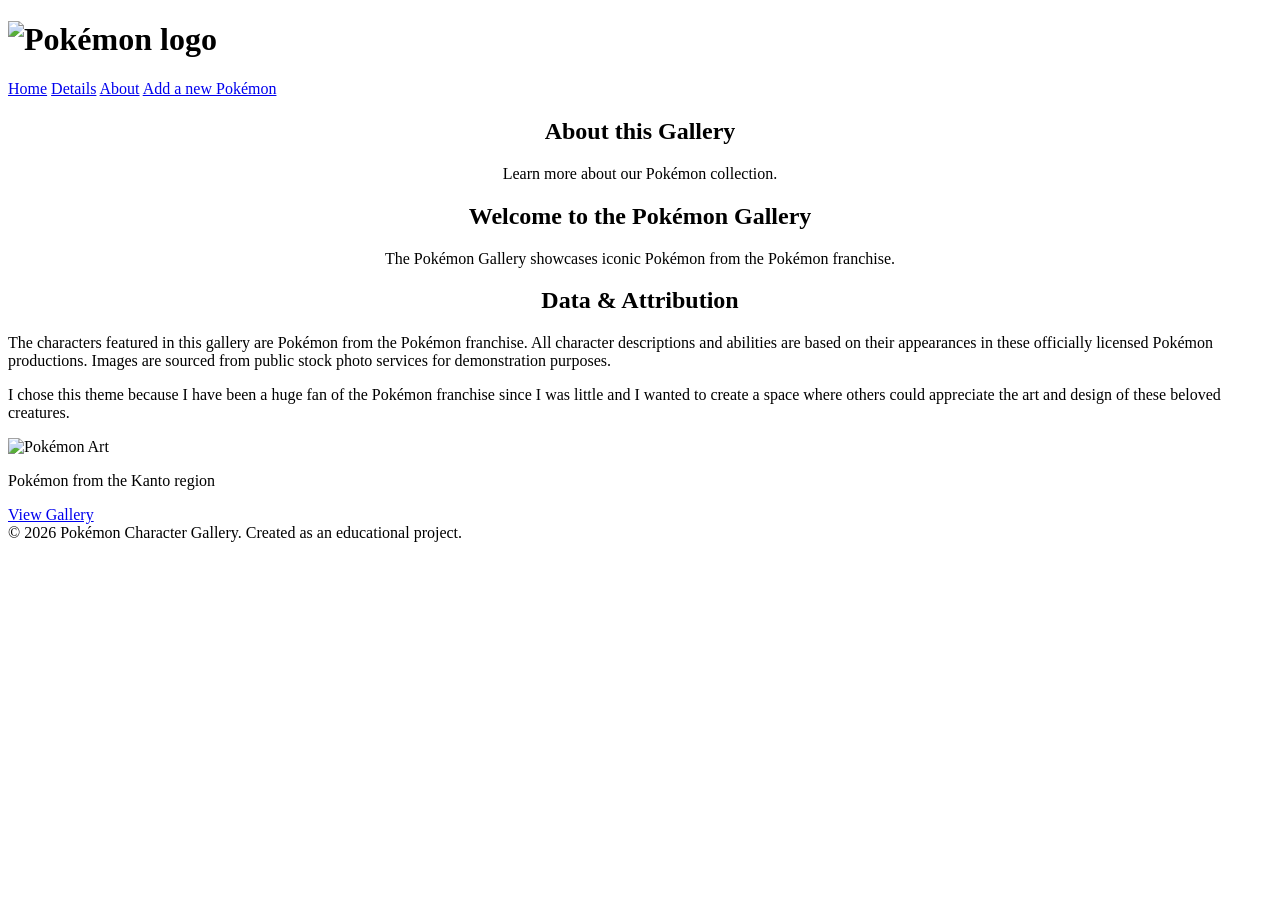
==== about.html @ 1ec73444 "Added about page" ====
<!DOCTYPE html>
<html>
<head>
	<meta charset="utf-8">
	<meta name="viewport" content="width=device-width, initial-scale=1">
	<title>About Pokémon Gallery</title>
	<link rel="stylesheet" type="text/css" href="styles.css">

</head>
<div class="container">
<header>
	<h1><img src="images/pokemon.jpg" alt="Pokémon logo" width= "450" height="150" class="pokemon-img"></img></h1>
</header>

<nav> 	
	<a href="index.html">Home</a>
	<a href="details.html">Details</a>
	<a href="about.html">About</a>
    <a href="new-character-form.html">Add a new Pokémon</a>
</nav>

    <main class="container">

        <section class="page-heading">

        <h1><center>About this Gallery</center></h1>

            <p><center>Learn more about our Pokémon collection.</center></p>

        </section>

        <section class="about-section">

            <div class="about-text">

                
                <center><h2>Welcome to the Pokémon Gallery </h2></center>

                <center><p>The Pokémon Gallery showcases iconic Pokémon from the Pokémon franchise. </p></center>   


                <center><h2> Data &amp; Attribution </h2></center>

                <p> The characters featured in this gallery are Pokémon from the Pokémon franchise. All character descriptions and abilities are based on their appearances in these officially licensed Pokémon productions. Images are sourced from public stock photo services for demonstration purposes.</p>

                <p> I chose this theme because I have been a huge fan of the Pokémon franchise since I was little and I wanted to create a space where others could appreciate the art and design of these beloved creatures.</p>
            </div>

            <div class="about-image">

                <img
                    src="images/pokemonart.jpg"
                    alt="Pokémon Art"
                >

                <p> Pokémon from the Kanto region</p>

            </div>

        </section>


        <section class="gallery-box">

            <a href="index.html" class="gallery-button"> View Gallery </a>

        </section>

    </main>

    <footer>© 2026 Pokémon Character Gallery. Created as an educational project.</footer>

</body>

</html>
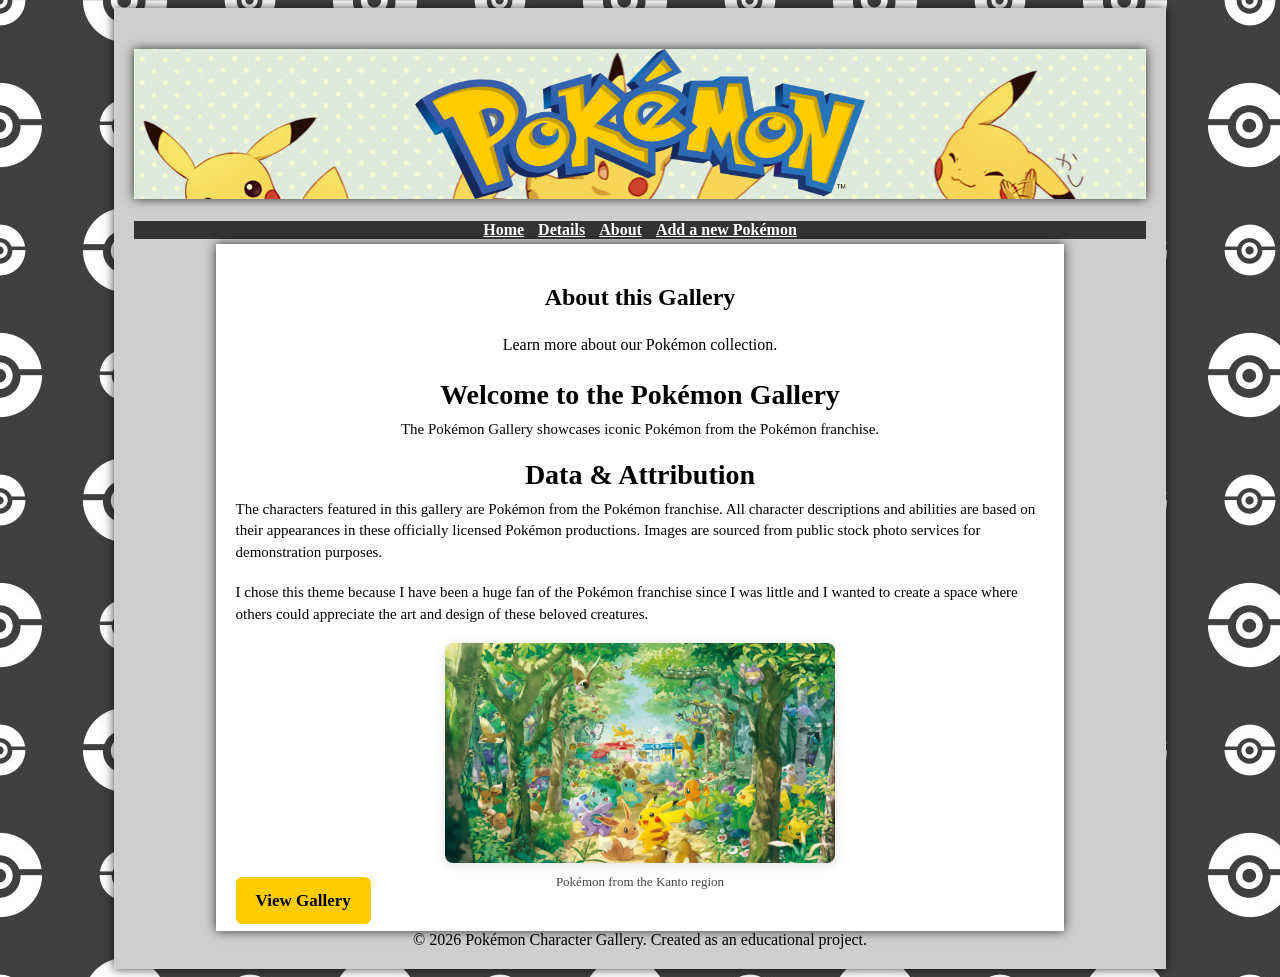
==== commit adcb36c7: "Fixed two more bugs that had to do with typos" ====
--- a/about.html
+++ b/about.html
@@ -9,7 +9,7 @@
 </head>
 <div class="container">
 <header>
-	<h1><img src="images/pokemon.jpg" alt="Pokémon logo" width= "450" height="150" class="pokemon-img"></img></h1>
+	<h1><img src="images/Pokemon.jpg" alt="Pokémon logo" width= "450" height="150" class="pokemon-img"></img></h1>
 </header>
 
 <nav> 	
--- a/styles.css
+++ b/styles.css
@@ -0,0 +1,685 @@
+img {
+	margin: auto;
+	display: block;
+
+}
+h2 {
+	font-size: 45px;
+	padding: defualt;
+	margin: 20px auto;
+	
+}
+h3 {
+	padding: defualt;
+	margin: 20px auto;
+	background-color: #cecece;
+}
+h4 {
+	font-size: 45px;
+	padding: defualt;
+	margin: 20px auto;
+}
+
+p {
+	font-size: 25px;
+}
+
+nav {
+	text-align: center;
+	margin: 5px 0;
+	background-color: #333;
+
+}
+nav a {
+		font-weight: bold;
+		color: #FFFFFF;
+    justify-content: center;
+    margin: 0 5px;
+}
+
+nav a:hover {
+    color: #ffcc01;
+}
+
+.container {
+	background: #cecece;
+	padding: 20px;
+	width: 80%;
+	margin: auto;
+	box-shadow: 0px 0px 10px rgba(0,0,0,0.75);
+
+}
+
+footer {
+	text-align: center;
+	color: #FFFFFF;
+
+}
+
+header {
+	text-align: center;
+	background-color: #333;
+	box-shadow: 0px 0px 10px rgba(0,0,0,0.75);
+	background-image: url("Images/pikachu.jpg");}
+
+.images {
+	display: flex;
+	align-items: center;
+	gap: 5px;
+	margin: 20px 0;
+	background-color: #ebebeb;
+}
+
+html {
+	background-color: #333;
+	background-image: url("Images/pokeball1.jpg")
+
+}
+
+
+
+.form-card {
+    width: 1000px;
+
+    background-color: white;
+
+    padding: 14px;
+
+    border: 1px solid #dddddd;
+
+    border-radius: 4px;
+
+    box-shadow: 0 3px 10px rgba(0, 0, 0, 0.15);
+
+    font-family: Arial, sans-serif;
+
+    
+}
+
+
+.form-card h2 {
+    font-size: 14px;
+
+    margin-top: 0;
+    margin-bottom: 16px;
+
+    color: #1d2f3f;
+}
+
+
+
+.form-group {
+    margin-bottom: 14px;
+}
+
+
+
+.form-group label {
+    display: block;
+
+    margin-bottom: 5px;
+
+    font-size: 11px;
+
+    font-weight: bold;
+
+    color: #172b3a;
+}
+
+
+.form-group input,
+.form-group select,
+.form-group textarea {
+    width: 100%;
+
+    padding: 8px;
+
+    border: 1px solid #bfc9d1;
+
+    border-radius: 3px;
+
+    font-size: 11px;
+
+    box-sizing: border-box;
+}
+
+
+
+.form-group textarea {
+    height: 65px;
+
+    resize: vertical;
+}
+
+
+.form-group small {
+    display: block;
+
+    margin-top: 5px;
+
+    font-size: 9px;
+
+    color: #7a8791;
+}
+
+
+
+.buttons {
+    display: flex;
+
+    gap: 8px;
+
+    margin-top: 5px;
+}
+
+
+.add-btn {
+    background-color: #ffcc01;
+
+    color: black;
+
+    border: none;
+
+    padding: 8px 12px;
+
+    border-radius: 3px;
+
+    font-size: 10px;
+
+    font-weight: bold;
+
+    cursor: pointer;
+}
+
+.add-btn:hover {
+    color: grey;
+}
+
+
+.cancel-btn {
+    background-color: white;
+
+    color: #30465a;
+
+    border: 1px solid #9da8b1;
+
+    padding: 8px 12px;
+
+    border-radius: 3px;
+
+    font-size: 10px;
+
+    cursor: pointer;
+}
+
+.form-wrapper {
+    display: flex;
+    justify-content: center;
+    margin-top: 35px;
+}
+
+.centered-text {
+    text-align: center;
+}
+
+.about-image {
+    flex: 1;
+
+    text-align: center;
+
+    min-width: 370px;
+}
+
+.about-image img {
+    width: 100%;
+
+    max-width: 390px;
+
+    height: 220px;
+
+    object-fit: cover;
+
+    border-radius: 8px;
+
+    box-shadow: 0 2px 12px rgba(0, 0, 0, 0.12);
+}
+
+
+.about-image p {
+    width: 390px;
+
+    max-width: 100%;
+
+    margin: 10px auto 0 auto;
+
+    font-size: 13px;
+
+    line-height: 1.4;
+
+    color: #444;
+}
+
+
+main.container {
+    background-color: white;
+}
+
+hr {
+    border: none;
+
+    border-top: 1px solid #d9d9d9;
+
+    margin-bottom: 42px;
+}
+
+
+.about-text {
+    flex: 2;
+}
+
+
+.about-text h2 {
+    font-size: 28px;
+
+    margin-top: 0;
+
+    margin-bottom: 8px;
+}
+
+
+.about-text p {
+    font-size: 15px;
+
+    line-height: 1.45;
+
+    margin-top: 0;
+
+    margin-bottom: 18px;
+}
+
+
+.gallery-button {
+    
+
+    background-color: #ffcc01;
+
+    color: black;
+
+    text-decoration: none;
+
+    font-size: 17px;
+
+    font-weight: bold;
+
+    padding: 14px 20px;
+
+    border-radius: 6px;
+
+    transition: 0.2s;
+}
+
+
+.gallery-button:hover {
+    background-color: grey;
+}
+
+.info-card {
+    width: 250px;
+
+    background-color: white;
+
+    border-radius: 4px;
+
+    overflow: hidden;
+
+    box-shadow: 0 2px 8px rgba(0, 0, 0, 0.15);
+}
+
+.back-button {
+    display: inline-block;
+
+    border: 1px solid #7c8791;
+    border-radius: 4px;
+
+    padding: 9px 16px;
+
+    color: black;
+    text-decoration: none;
+
+    font-size: 12px;
+
+    margin-bottom: 22px;
+}
+
+.back-button{
+    background-color: #ffcc01;
+}
+
+.back-button:hover {
+    background-color: grey;
+}
+
+.left-column {
+    width: 100%;
+    display: flex;
+    flex-direction: column;
+    align-items: center;
+}
+
+
+
+.character-image {
+    width: 400px;
+    height: 400px;
+
+
+
+    box-shadow: 0 2px 7px rgba(0, 0, 0, 0.15);
+}
+
+.info-card {
+    width: 500px;
+    max-width: 90%;
+
+    background-color: white;
+    border-radius: 4px;
+    overflow: hidden;
+
+    box-shadow: 0 2px 8px rgba(0, 0, 0, 0.15);
+}
+
+.info-header {
+    background-color: #333333;
+
+    color: white;
+
+    font-weight: bold;
+
+    font-size: 12px;
+
+    padding: 9px 10px;
+}
+
+
+.info-content {
+    padding: 12px;
+}
+
+
+.info-content h1 {
+    margin: 0 0 8px 0;
+
+    color: #2c3e50;
+
+    font-size: 27px;
+
+    font-weight: normal;
+}
+
+
+.description {
+    color: #6d7680;
+
+    line-height: 1.4;
+
+    margin-bottom: 18px;
+}
+
+
+.info-content p {
+    font-size: 12px;
+
+    line-height: 1.4;
+
+    margin: 10px 0;
+}
+
+
+.Type {
+    display: inline-block;
+
+    background-color: grey;
+
+    color: white;
+
+    border-radius: 4px;
+
+    padding: 3px 7px;
+
+    font-size: 10px;
+
+    margin-top: 3px;
+}
+
+footer {
+color: black;
+}
+
+
+.bottom-button {
+    text-align: center;
+
+    margin-top: 28px;
+}
+
+
+.bottom-button a {
+    display: inline-block;
+
+    background-color: #ffcc01;
+
+    color: black;
+
+    text-decoration: none;
+
+    font-weight: bold;
+
+    font-size: 14px;
+
+    padding: 12px 20px;
+
+    border-radius: 4px;
+
+    border: 1px solid #7c8791;
+    border-radius: 4px;
+}
+
+
+.bottom-button a:hover {
+    background-color: grey;
+}
+
+.filter-box {
+    background-color: white;
+
+    border: 1px solid #e0e0e0;
+
+    border-radius: 4px;
+
+    padding: 10px;
+
+    box-shadow: 0 2px 5px rgba(0, 0, 0, 0.08);
+}
+
+.search-row {
+    display: flex;
+    gap: 10px;
+}
+
+.search-row input {
+    flex: 1;
+
+    height: 31px;
+
+    padding: 0 10px;
+
+    border: 1px solid #bfc7cd;
+
+    border-radius: 3px;
+
+    font-size: 10px;
+}
+
+.clear-button {
+    width: 145px;
+
+    border: none;
+
+    border-radius: 3px;
+
+    background-color: #95a5a6;
+
+    color: white;
+
+    font-size: 10px;
+
+    cursor: pointer;
+}
+
+.filter-buttons {
+    margin-top: 9px;
+
+    display: flex;
+
+    gap: 6px;
+}
+
+.filter-buttons button {
+    border: 1px solid gray;
+
+    background-color: white;
+
+    color: gray;
+
+    border-radius: 3px;
+
+    padding: 5px 10px;
+
+    font-size: 9px;
+
+    cursor: pointer;
+}
+
+.filter-buttons button:hover {
+    background-color: #ffcc01;
+    color: white;
+}
+
+.filter-buttons .selected {
+    background-color: gray;
+    color: white;
+}
+
+.showing-text {
+    font-size: 9px;
+
+    color: #6c757d;
+
+    margin: 15px 0;
+}
+
+.character-grid {
+    display: grid;
+
+    grid-template-columns: repeat(3, 1fr);
+
+    gap: 25px 18px;
+}
+
+.character-card {
+    background-color: white;
+
+    border-radius: 4px;
+
+    overflow: hidden;
+
+    display: flex;
+    flex-direction: column;
+
+    min-height: 400px;
+
+    box-shadow: 0 1px 4px rgba(0, 0, 0, 0.08);
+}
+
+
+
+.character-card img {
+    width: 100%;
+
+    height: 200px;
+
+    object-fit: cover;
+
+    display: block;
+}
+
+
+.card-content {
+    padding: 10px;
+
+    flex: 1;
+}
+
+.card-content h3 {
+    margin: 0 0 7px 0;
+
+    font-size: 12px;
+
+    color: #34495e;
+}
+
+.universe {
+    font-size: 8px;
+
+    color: black;
+
+    margin: 0 0 6px 0;
+}
+
+.badge {
+    display: inline-block;
+
+    background-color: gray;
+
+    color: white;
+
+    font-size: 7px;
+
+    padding: 3px 6px;
+
+    border-radius: 3px;
+}
+
+.description {
+    margin-top: 8px;
+
+    font-size: 8px;
+
+    line-height: 1.5;
+
+    color: #555;
+}
+
+.details-button {
+    margin: 10px;
+
+    padding: 9px;
+
+    background-color: #ffcc01;
+
+    color: white;
+
+    text-decoration: none;
+
+    text-align: center;
+
+    font-size: 9px;
+
+    font-weight: bold;
+
+    border-radius: 3px;
+}
+
+.details-button:hover {
+    background-color: grey;
+}
